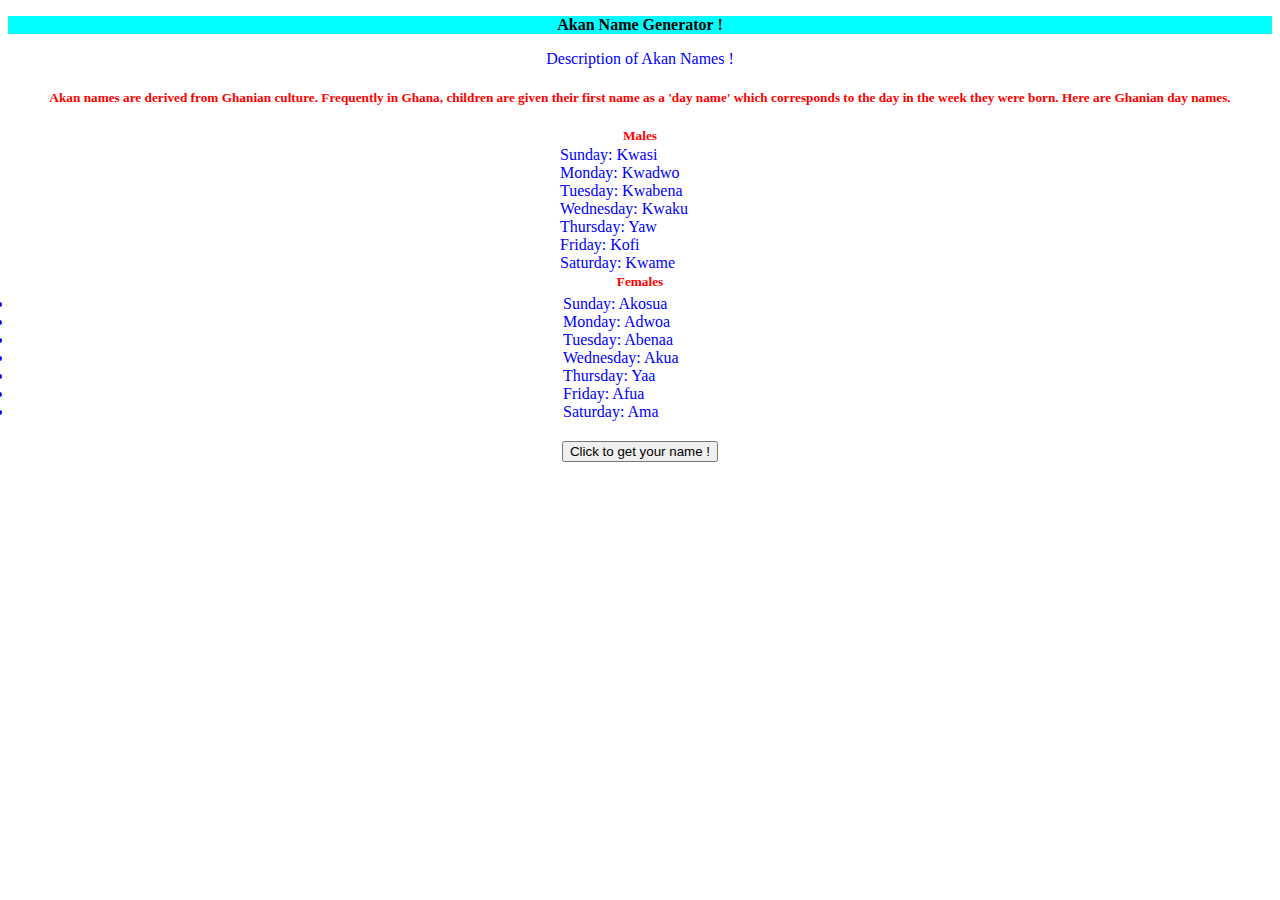
==== public/index.html @ 26021ba2 "first commit" ====
<!DOCTYPE html>
<html lang="en">
<head>
    <meta charset="UTF-8">
    <meta http-equiv="X-UA-Compatible" content="IE=edge">
    <meta name="viewport" content="width=device-width, initial-scale=1.0">
    <title>Document</title>
    <link rel="stylesheet" href="/public/CSS/custom.css">
</head>
<body>
    <p class="heading">Akan Name Generator !</p>
        <p class="Description">Description of Akan Names !</p>
        <h5>Akan names are derived from Ghanian culture. 
            Frequently in Ghana, children are given their first name as a 'day name' which corresponds to the day 
            in the week they were born. Here are Ghanian day names.</h5>
            <h5 class="m">Males</h5>
            <div class="Males">
              <li>Sunday: Kwasi</li>
              <li>Monday: Kwadwo</li>
              <li>Tuesday: Kwabena</li>
              <li>Wednesday: Kwaku</li>
              <li>Thursday:  Yaw</li>
              <li>Friday: Kofi</li>
              <li>Saturday: Kwame</li>
            </div>
            <h5 class="f">Females</h5>
            <div class="Females">
              <li>Sunday: Akosua</li>
              <li>Monday: Adwoa</li>
              <li>Tuesday: Abenaa</li>
              <li>Wednesday: Akua</li>
              <li>Thursday:  Yaa</li>
              <li>Friday: Afua</li>
              <li>Saturday: Ama</li>
            </div>
  <div class="functions">
<button onclick="main()" id ="btn">Click to get your name !</button>
<p id = "output"></p>
<script src="./public/JS/main.js"></script>
</div>

</body>

</html>
---- public/CSS/custom.css ----
body{
    background-color: white;
}
div {
    color: blue;
}
.heading {
  background-color: aqua;  
  text-align: center;
  font-weight: bold;
}
.Description{
    text-align: center;
}

.Males{
  margin:2px;
  padding: 0px;
  text-indent: 550px;
  border: 5pt;
}
.Females{
    margin: 5px;
    padding: 0px;
    text-indent: 550px;
}
h5{
    text-align: center;
    color: red;
}
.f{
    color: red;
    margin: 1px;
}
.m{
    color: red;
    margin: 1px;
}
.Description{
    color: blue;
}
.functions{
    text-align: center;
    margin: 20px;
    color: black;
    size: 100px;
    font-weight: bold;
    fill: blue;
}
#btn{
    fill: blue;
}
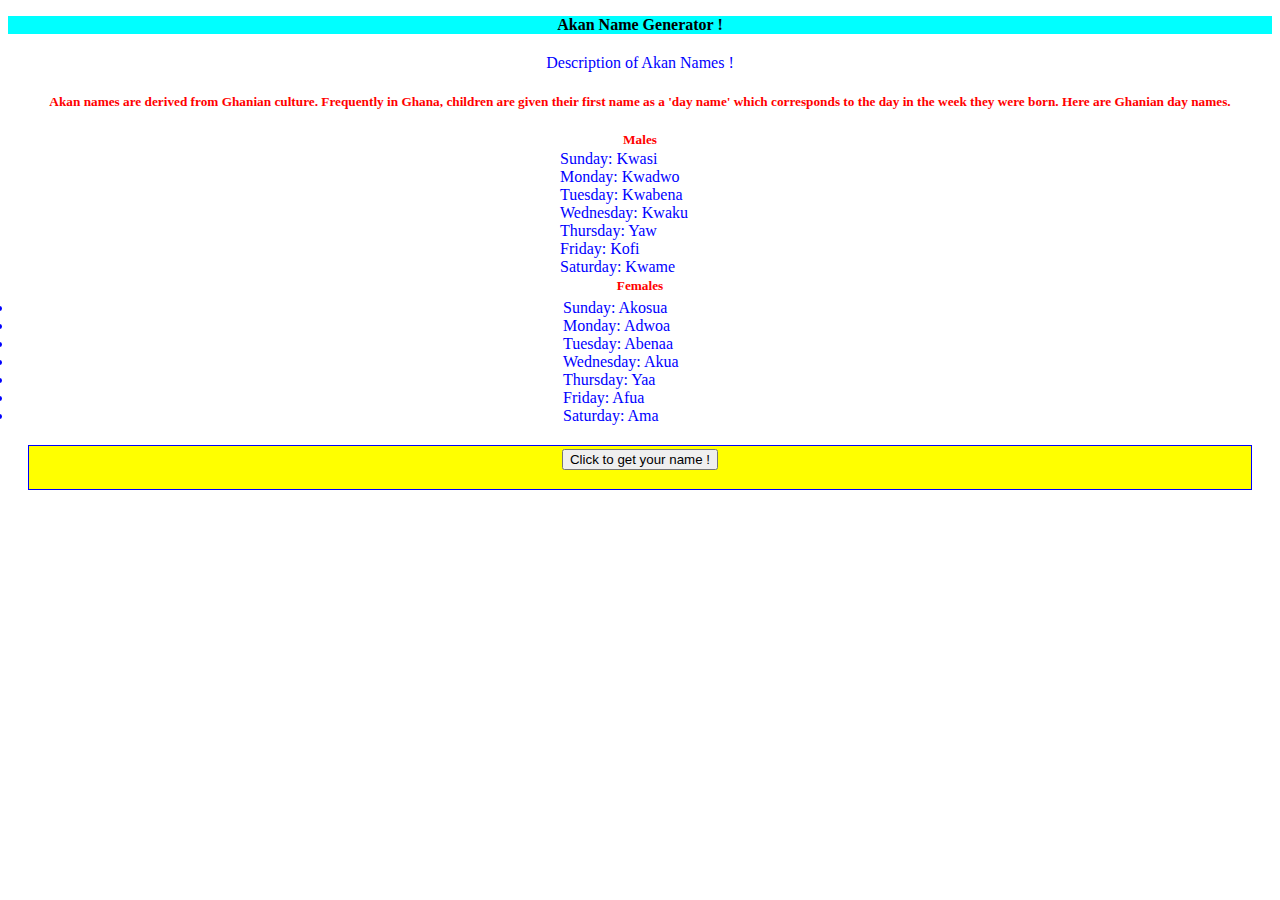
==== commit 3611dc20: "updated" ====
--- a/public/index.html
+++ b/public/index.html
@@ -36,7 +36,7 @@
   <div class="functions">
 <button onclick="main()" id ="btn">Click to get your name !</button>
 <p id = "output"></p>
-<script src="./public/JS/main.js"></script>
+<script src="./JS/main.js"></script>
 </div>
 
 </body>
--- a/public/CSS/custom.css
+++ b/public/CSS/custom.css
@@ -38,6 +38,7 @@
 }
 .Description{
     color: blue;
+    margin: 20px;
 }
 .functions{
     text-align: center;
@@ -46,6 +47,10 @@
     size: 100px;
     font-weight: bold;
     fill: blue;
+    border: 1px solid blue;
+    padding: 3px;
+    background: yellow;
+    
 }
 #btn{
     fill: blue;
